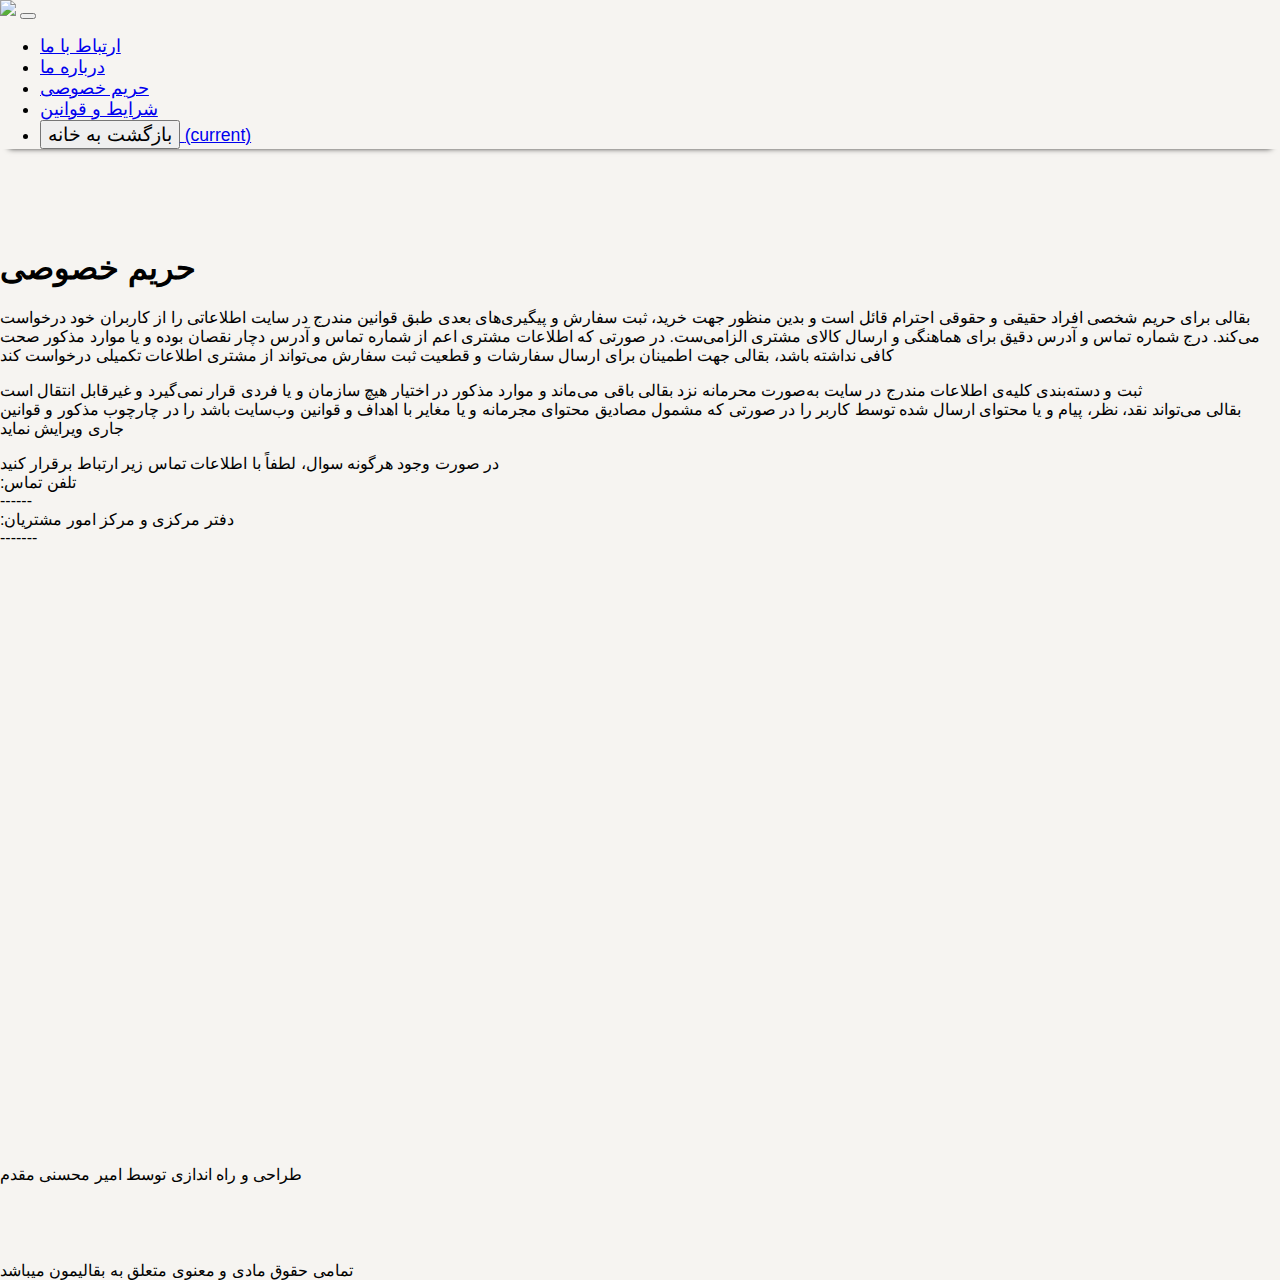
==== privacy.html @ e9c0891e "last changes" ====
<!doctype html>
<html lang="en">
    <head>
        <!-- Required meta tags -->
        <meta charset="utf-8">
        <meta name="viewport" content="width=device-width, initial-scale=1, shrink-to-fit=no">

        <!-- Bootstrap CSS -->
        <link rel="stylesheet" href="https://stackpath.bootstrapcdn.com/bootstrap/4.1.0/css/bootstrap.min.css" integrity="sha384-9gVQ4dYFwwWSjIDZnLEWnxCjeSWFphJiwGPXr1jddIhOegiu1FwO5qRGvFXOdJZ4" crossorigin="anonymous">


        <title>بقالیمون | بقالی آنلاین</title>
        <link rel="stylesheet" href="style.css">
        <link rel="stylesheet" href="https://use.fontawesome.com/releases/v5.0.12/css/all.css" integrity="sha384-G0fIWCsCzJIMAVNQPfjH08cyYaUtMwjJwqiRKxxE/rx96Uroj1BtIQ6MLJuheaO9" crossorigin="anonymous">


    </head>

    <body id="privacy-body">

        <header>


            <nav class="navbar fixed-top navbar-expand-md navbar-dark bg-dark">
                <a class="navbar-brand w-10 mr-auto pl-2" href="#top"><img src="img/logo-dark.png" id="logo"></a>
                <button class="navbar-toggler" type="button" data-toggle="collapse" data-target="#navbarSupportedContent" aria-controls="navbarSupportedContent" aria-expanded="false" aria-label="Toggle navigation">
                    <span class="navbar-toggler-icon"></span>
                </button>

                <div class="collapse navbar-collapse w-80 d-md-flex justify-content-center" id="navbarSupportedContent">
                    <ul class="navbar-nav">
                        <li class="nav-item mt-2 mx-3 d-flex justify-content-center">
                            <a class="nav-link" href="index.html#section-7">ارتباط با ما</a>
                        </li>
                        <li class="nav-item mt-2 mx-3 d-flex justify-content-center">
                            <a class="nav-link" href="index.html#section-6">درباره ما</a>
                        </li>
                        <li class="nav-item mt-2 mx-3 d-flex justify-content-center">
                            <a class="nav-link" href="privacy.html">حریم خصوصی</a>
                        </li>
                        <li class="nav-item mt-2 mx-3 d-flex justify-content-center">
                            <a class="nav-link" href="terms.html">شرایط و قوانین</a>
                        </li>
                        <li class="nav-item mx-3 active d-flex justify-content-center">
                            <a class="nav-link" href="index.html">
                                <button type="button" class="nav-item btn btn-outline-light">
                                    بازگشت به خانه
                                </button>
                                <span class="sr-only">(current)</span></a>
                        </li>





                    </ul>
                </div>
                <div class="w-10"></div>
            </nav>

        </header>

        <section id="privacy">

            <div class="container text-right mt-5 pt-5">
                <h1 class="display-4 mb-4">حریم خصوصی</h1>
                <p>
                    بقالی برای حریم شخصی افراد حقیقی و حقوقی احترام قائل است و بدین منظور جهت خرید، ثبت سفارش و پیگیر‌ی‌های بعدی طبق قوانین مندرج در سایت اطلاعاتی را از کاربران خود درخواست می‌کند. درج شماره تماس و آدرس دقیق برای هماهنگی و ارسال کالای مشتری الزامی‌ست. در صورتی که اطلاعات مشتری اعم از شماره‌ تماس و آدرس دچار نقصان بوده و یا موارد مذکور صحت کافی نداشته باشد، بقالی جهت اطمینان برای ارسال سفارشات و قطعیت ثبت سفارش می‌تواند از مشتری اطلاعات تکمیلی درخواست کند
                </p>
                <p>
                    ثبت و دسته‌بندی کلیه‌ی اطلاعات مندرج در سایت به‌صورت محرمانه نزد بقالی باقی‌ می‌ماند و موارد مذکور در اختیار هیچ سازمان و یا فردی قرار نمی‌گیرد و غیرقابل انتقال است
                    <br>
                    بقالی می‌تواند نقد، نظر، پیام و یا محتوای ارسال شده توسط کاربر را در صورتی که مشمول مصادیق محتوای مجرمانه و یا مغایر با اهداف و قوانین وب‌سایت باشد را در چارچوب مذکور و قوانین جاری ویرایش نماید
                </p>
                <p>
                    در صورت وجود هرگونه سوال، لطفاً با اطلاعات تماس زیر ارتباط برقرار کنید
                    <br>
                    :تلفن تماس
                    <br>
                    ------
                    <br>
                    :دفتر مرکزی و مرکز امور مشتریان
                    <br>
                    -------

                </p>

            </div>

        </section>


        <footer class="bg-dark mt-5">
            <div class="container text-white py-4">
                <div class="row">
                    <div class="col-md-4 text-center d-flex">
                        <p class="align-self-center mx-auto"> طراحی و راه اندازی توسط امیر محسنی مقدم
                        </p>
                    </div>
                    <div class="col-md-4 text-center">
                        <a href="" class="social">
                            <i class="fab fa-instagram"></i>
                        </a>
                        <a href="" class="social">
                            <i class="fab fa-telegram"></i>
                        </a>
                        <a href="" class="social">
                            <i class="fab fa-facebook"></i>
                        </a>
                        <a href="" class="social">
                            <i class="fab fa-google-plus"></i>
                        </a>
                    </div>
                    <div class="col-md-4 text-center d-flex">
                        <p class="align-self-center mx-auto">تمامی حقوق مادی و معنوی متعلق به بقالیمون میباشد</p>
                    </div>
                </div>
            </div>
        </footer>

        <!-- Optional JavaScript -->
        <!-- jQuery first, then Popper.js, then Bootstrap JS -->
        <script src="https://code.jquery.com/jquery-3.3.1.slim.min.js" integrity="sha384-q8i/X+965DzO0rT7abK41JStQIAqVgRVzpbzo5smXKp4YfRvH+8abtTE1Pi6jizo" crossorigin="anonymous"></script>
        <script src="https://cdnjs.cloudflare.com/ajax/libs/popper.js/1.14.0/umd/popper.min.js" integrity="sha384-cs/chFZiN24E4KMATLdqdvsezGxaGsi4hLGOzlXwp5UZB1LY//20VyM2taTB4QvJ" crossorigin="anonymous"></script>
        <script src="https://stackpath.bootstrapcdn.com/bootstrap/4.1.0/js/bootstrap.min.js" integrity="sha384-uefMccjFJAIv6A+rW+L4AHf99KvxDjWSu1z9VI8SKNVmz4sk7buKt/6v9KI65qnm" crossorigin="anonymous"></script>
    </body>
</html>
---- style.css ----
@font-face {
    font-family: "Mj_Dinar";
    src: url("fonts/Mj_Dinar One Light.ttf");
}

body {
    font-family: Mj_Dinar, sans-serif;
    background-color: #f6f4f1;
}

#logo {
    width: 40px;
}

#logo2 {
    width: 300px;
}

#banner-text {
    color: white;
    text-align: center;
    font-size: 2.5em;
    margin-top: 0.5em;
}

.nav-item {
    font-size: 1.1em;
}

#section-1 {
    height: 900px;
    background-image: url("img/supermarket.jpg");
    background-size: cover;
    background-position: center;
    background-attachment: fixed;
    background-position: center;
    background-repeat: no-repeat;
    background-size: cover;
}

#section-2 {
    height: 400px;
    background-color: #f6f4f1;
}


#section-3 {
    height: 400px;
    background-image: url("img/bg-sec-1-fridge.jpg");
    background-size: cover;
    background-position: center;
    background-attachment: fixed;
    background-position: center;
    background-repeat: no-repeat;
    background-size: cover;
}

#section-4 {
    background-color: #f6f4f1;
}

#section-5 {
    background-color: #f6f4f1;
}

.overlay-row-dark {
    background-color: rgba(0, 0, 0, 0.8);
    height: 100%;
}

.navbar {
    -webkit-box-shadow: 0 8px 6px -6px #000;
    -moz-box-shadow: 0 8px 6px -6px #000;
    box-shadow: 0 8px 6px -9px #000;

    /* the rest of your styling */
}

.no-border {
    border: none;
}

.no-border-radius {
    border-radius: 0;
}

.bg-white {
    background-color: white;
}

.card-header-font {
    font-size: 1.5em;
}

#section-2 .card {
    min-height: 300px;
    margin-top: -65px;
}

#section-2 .col-md-4 {
    padding: 0;
}

#apple {
    height: 100px;
}

#android {
    height: 100px;
}

.download-box {
    padding-top: 125px;
}

#section-5 {
    min-height: 350px;
}

#section-5 .filler {
    min-height: 100px;
}

#section-5 .slide{
    min-height: 150px;
}

#section-6 {
    min-height: 400px;
}

#section-6 .img {
    min-height: 700px;
    background-image: url("img/people-eating-junk-food.jpg");
    background-size: cover;
    padding: 0;
}

#section-7 {
    min-height: 400px;
}

#section-7 .img {
    min-height: 700px;
    background-image: url("img/contact-pic.jpg");
    background-size: cover;
    padding: 0;
}

#section-7 form {
    width: 75%;
    direction:RTL;
}

#section-7 form textarea {
    resize: none;
    height: 200px;
}

.social {
    margin: 0 10px;
    color: white;
    font-size: 2.5em;
}

.social:hover {
    color: darkturquoise;
}


@media (max-width: 768px) {
    #section-2 .card {
        margin-top: 0px;
    }

    #section-2 {
        height: auto;
        background: white;
    }
}

.overlay-row-dark-2 {
    background-color: rgba(0, 0, 0, 0.58);
    min-height: 700px;
}

.carousel-item {
    width: 600px;
    margin: 0 auto;
}

html, body {
  height: 100%;
  margin: 0;
}

#privacy {
    min-height: 100%;
    margin-top: 100px;
}


@media (max-width: 768px) {
    .carousel-item {
        width: 300px;
    }
}

@media (max-width: 1050px) and (min-width: 920px){
    .nav-link {
        font-size: 0.8em;
    }
}

@media (max-width: 920px) and (min-width: 768px){
    .nav-link {
        font-size: 0.7em;
    }
}
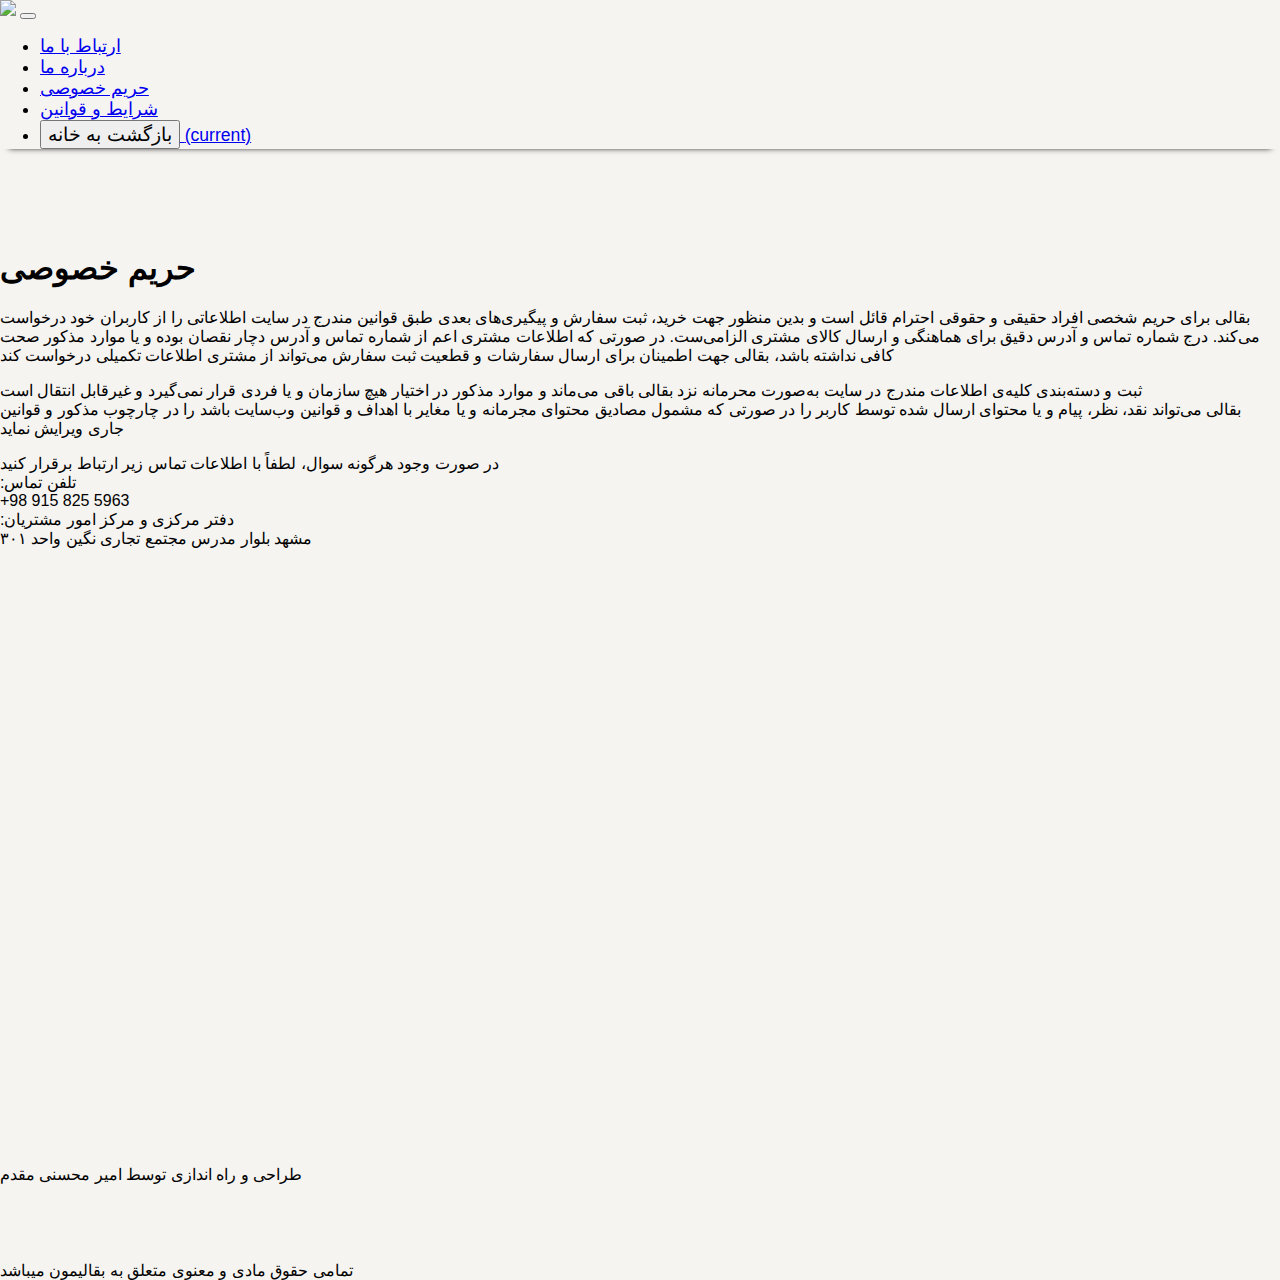
==== commit 900e77e4: "adding chat data Todo *add all script to script file (seperate scripts) *add alt tags for all image " ====
--- a/privacy.html
+++ b/privacy.html
@@ -1,9 +1,48 @@
 <!doctype html>
 <html lang="en">
     <head>
+        
+        
         <!-- Required meta tags -->
         <meta charset="utf-8">
         <meta name="viewport" content="width=device-width, initial-scale=1, shrink-to-fit=no">
+
+
+
+            <!-- Global site tag (gtag.js) - Google Analytics -->
+        <script async src="https://www.googletagmanager.com/gtag/js?id=UA-84050407-3"></script>
+        <script>
+            window.dataLayer = window.dataLayer || [];
+            function gtag(){dataLayer.push(arguments);}
+            gtag('js', new Date());
+    
+            gtag('config', 'UA-84050407-3');
+        </script>
+    
+        <meta http-equiv="X-UA-Compatible" content="IE=edge">
+        <meta name="description" content="هایپر مارکت اپلیکیشینی بقالیمون با هدف ساده کردن زندگی در شهرهای بزرگ و لذت بخش کردن خرید همچنین رضایت مندی مشتری از خدمت و قیمت های تضمین شده و همراه با پشتیبانی 24 ساعته به تاسیس شده است و مشتر مداری هدف اصلی ماست. هیج وقت خرید از بقالی این قدر آسان نبوده">
+    	<meta name="author" content="Amin Saffar">
+    	<meta name="keywords" content="فروشگاه موبایلی, خرید آنلاین، سوپر مارکت آنلاین، بقالیمون، بقالی مون" />
+    
+    
+        
+
+        <!-- favicon Icon -->
+        <!--<link rel="shortcut icon" href="images/favicon.ico" type="image/x-icon">
+    	<link rel="icon" href="images/favicon.ico" type="image/x-icon">-->
+    	<link rel='shortcut icon' type='image/x-icon' href="img/logo2.png" >
+
+    
+        <!-- Google Tag Manager -->
+        <script>(function(w,d,s,l,i){w[l]=w[l]||[];w[l].push({'gtm.start':
+                new Date().getTime(),event:'gtm.js'});var f=d.getElementsByTagName(s)[0],
+                j=d.createElement(s),dl=l!='dataLayer'?'&l='+l:'';j.async=true;j.src=
+                'https://www.googletagmanager.com/gtm.js?id='+i+dl;f.parentNode.insertBefore(j,f);
+            })(window,document,'script','dataLayer','GTM-NK62BQZ');</script>
+        <!-- End Google Tag Manager -->
+    
+    
+    
 
         <!-- Bootstrap CSS -->
         <link rel="stylesheet" href="https://stackpath.bootstrapcdn.com/bootstrap/4.1.0/css/bootstrap.min.css" integrity="sha384-9gVQ4dYFwwWSjIDZnLEWnxCjeSWFphJiwGPXr1jddIhOegiu1FwO5qRGvFXOdJZ4" crossorigin="anonymous">
@@ -36,13 +75,13 @@
                             <a class="nav-link" href="index.html#section-6">درباره ما</a>
                         </li>
                         <li class="nav-item mt-2 mx-3 d-flex justify-content-center">
-                            <a class="nav-link" href="privacy.html">حریم خصوصی</a>
+                            <a class="nav-link" href="privacy">حریم خصوصی</a>
                         </li>
                         <li class="nav-item mt-2 mx-3 d-flex justify-content-center">
-                            <a class="nav-link" href="terms.html">شرایط و قوانین</a>
+                            <a class="nav-link" href="terms">شرایط و قوانین</a>
                         </li>
                         <li class="nav-item mx-3 active d-flex justify-content-center">
-                            <a class="nav-link" href="index.html">
+                            <a class="nav-link" href="index">
                                 <button type="button" class="nav-item btn btn-outline-light">
                                     بازگشت به خانه
                                 </button>
@@ -77,11 +116,11 @@
                     <br>
                     :تلفن تماس
                     <br>
-                    ------
+                       +98 915 825 5963
                     <br>
                     :دفتر مرکزی و مرکز امور مشتریان
                     <br>
-                    -------
+                     مشهد  بلوار مدرس  مجتمع تجاری نگین واحد ۳۰۱
 
                 </p>
 
@@ -101,7 +140,7 @@
                         <a href="" class="social">
                             <i class="fab fa-instagram"></i>
                         </a>
-                        <a href="" class="social">
+                        <a href="https://t.me/baghalimoon" class="social">
                             <i class="fab fa-telegram"></i>
                         </a>
                         <a href="" class="social">
@@ -115,6 +154,12 @@
                         <p class="align-self-center mx-auto">تمامی حقوق مادی و معنوی متعلق به بقالیمون میباشد</p>
                     </div>
                 </div>
+                <div class="row mt-3">
+                   <div class="col text-center">
+                       <script src="https://www.zarinpal.com/webservice/TrustCode" type="text/javascript"></script>
+                   </div>
+                    
+                </div>
             </div>
         </footer>
 
--- a/style.css
+++ b/style.css
@@ -6,6 +6,10 @@
 body {
     font-family: Mj_Dinar, sans-serif;
     background-color: #f6f4f1;
+}
+
+a:hover {
+    text-decoration: none;
 }
 
 #logo {
@@ -64,7 +68,7 @@
 }
 
 .overlay-row-dark {
-    background-color: rgba(0, 0, 0, 0.8);
+    background-color: rgba(0, 0, 0, 0.7);
     height: 100%;
 }
 
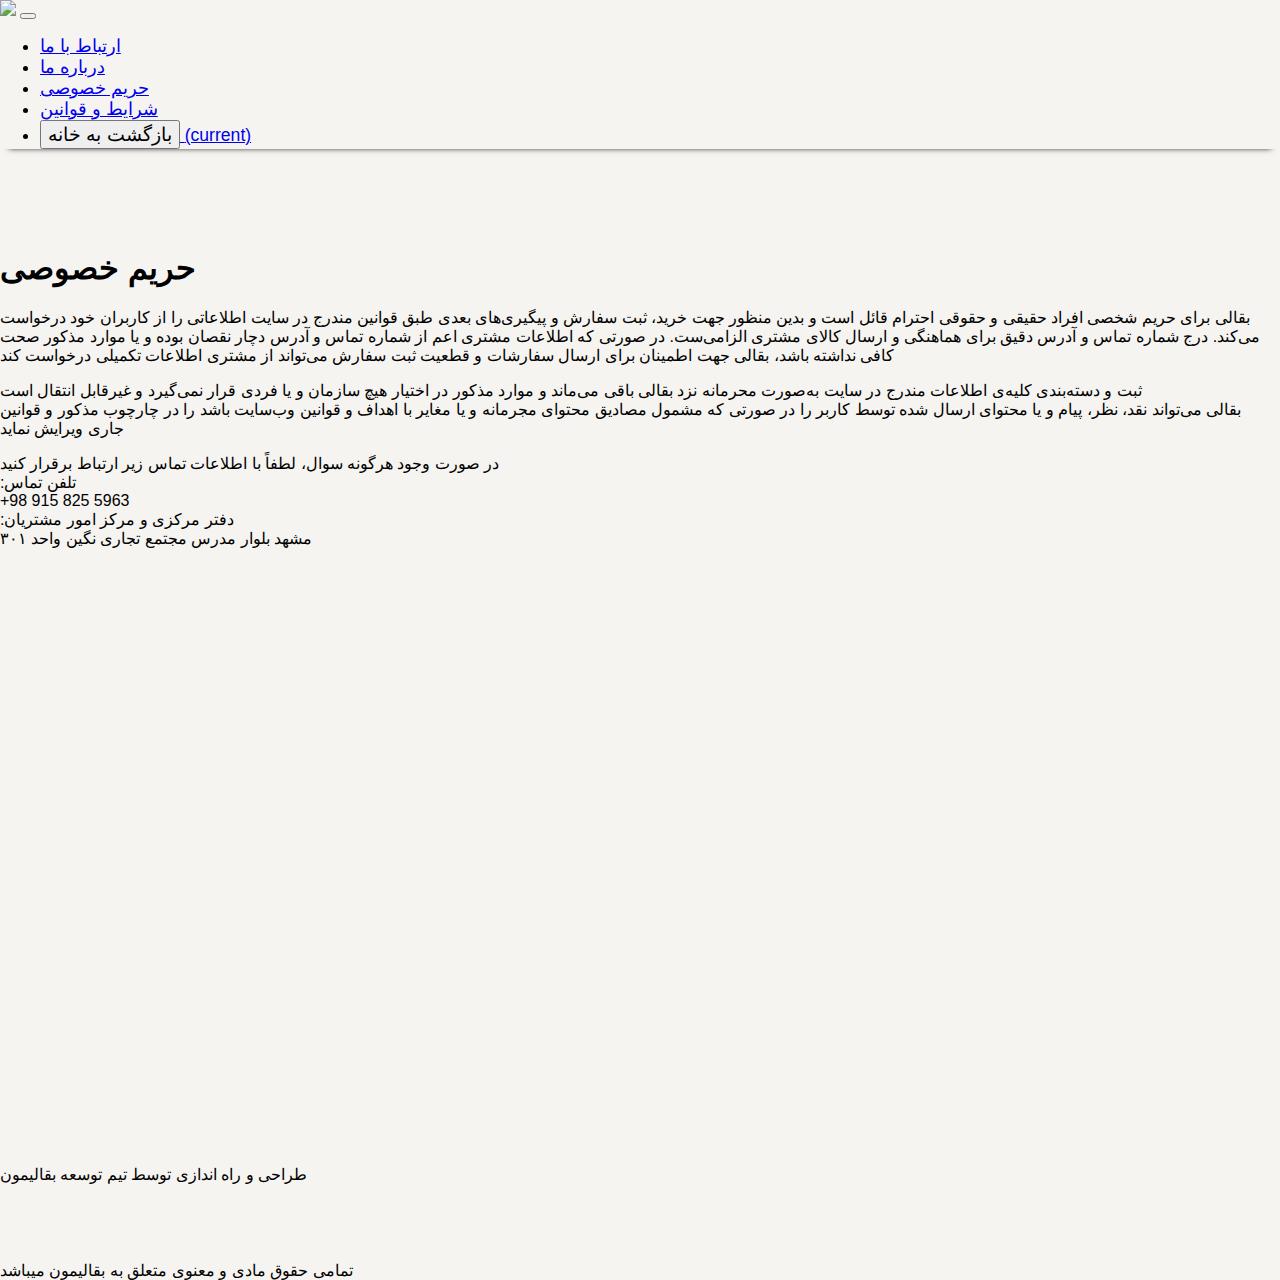
==== commit 501147de: "remove amir mohseni moghadam :)" ====
--- a/privacy.html
+++ b/privacy.html
@@ -133,7 +133,7 @@
             <div class="container text-white py-4">
                 <div class="row">
                     <div class="col-md-4 text-center d-flex">
-                        <p class="align-self-center mx-auto"> طراحی و راه اندازی توسط امیر محسنی مقدم
+                      <p class="align-self-center mx-auto"> طراحی و راه اندازی توسط تیم توسعه بقالیمون
                         </p>
                     </div>
                     <div class="col-md-4 text-center">
--- a/style.css
+++ b/style.css
@@ -203,6 +203,12 @@
     margin-top: 100px;
 }
 
+.anchor {
+    display: block;
+    position: relative;
+    top: -200px;
+    visibility: hidden;
+}
 
 @media (max-width: 768px) {
     .carousel-item {
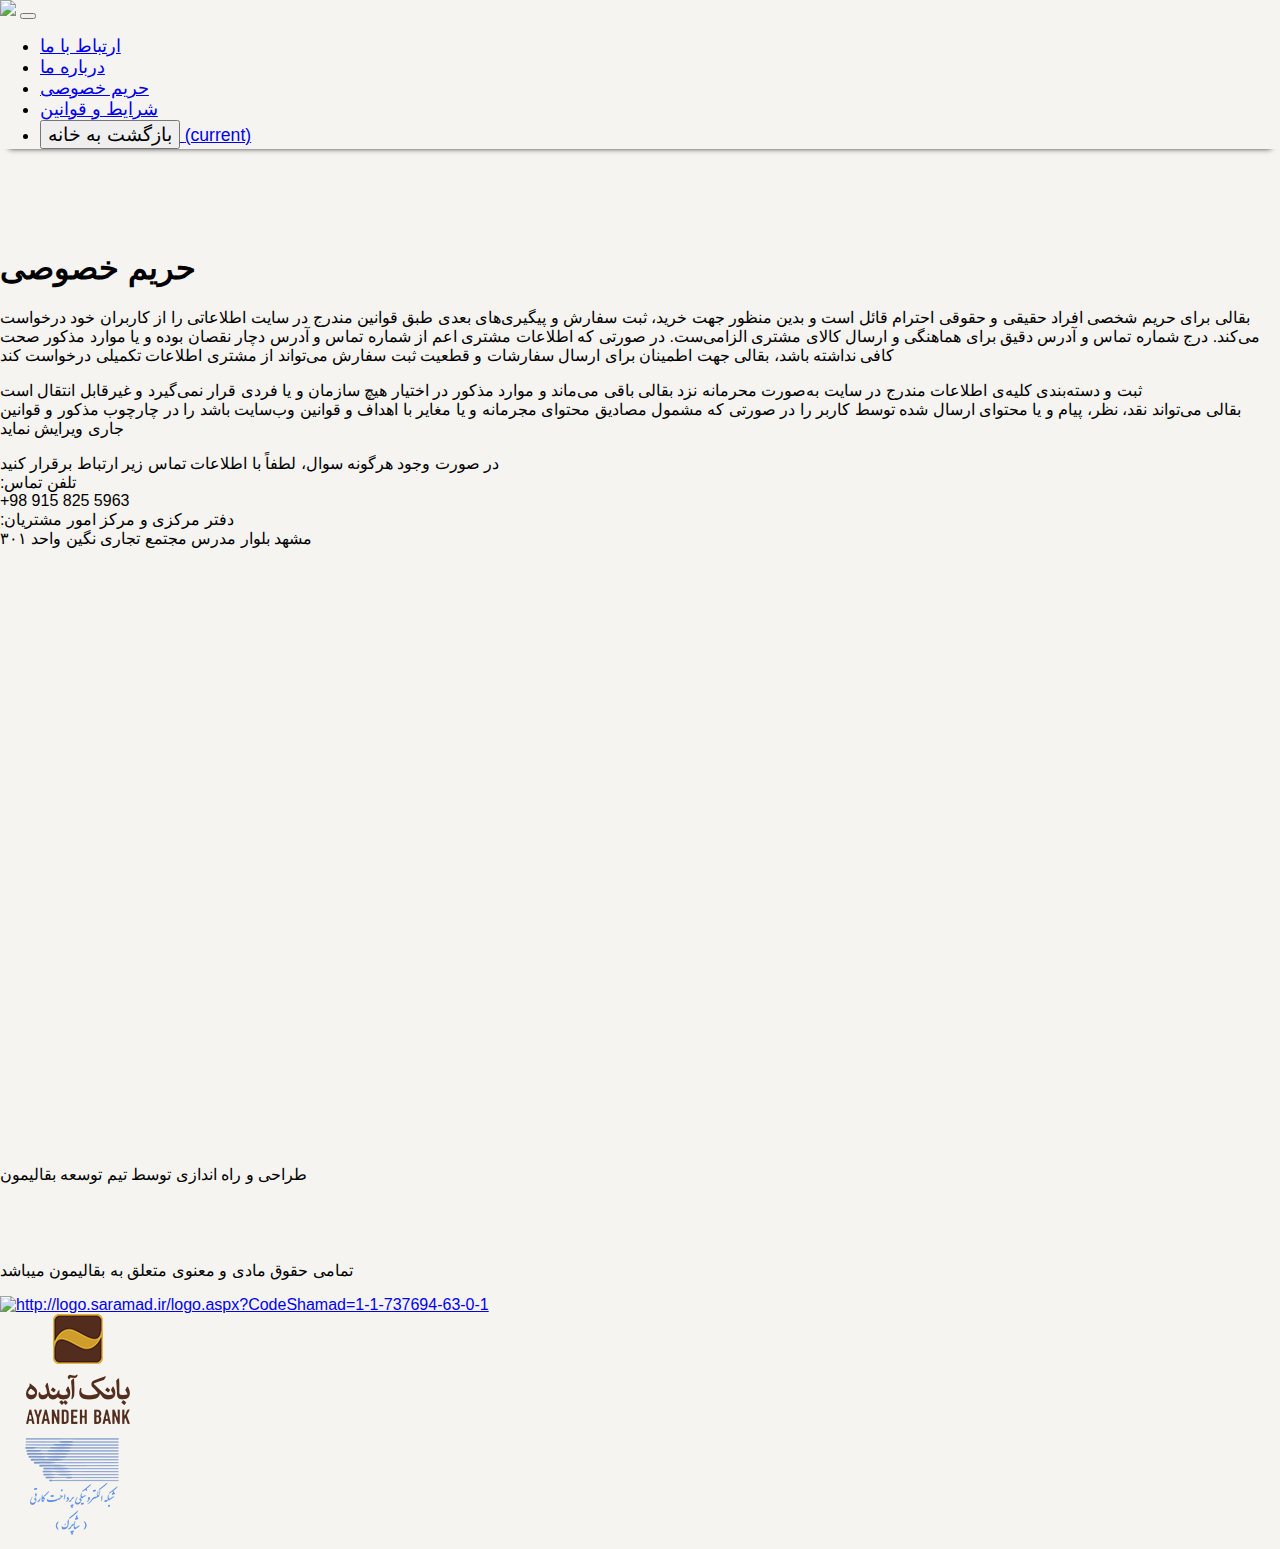
==== commit 25a4240a: "change apk link" ====
--- a/privacy.html
+++ b/privacy.html
@@ -20,8 +20,8 @@
         </script>
     
         <meta http-equiv="X-UA-Compatible" content="IE=edge">
-        <meta name="description" content="هایپر مارکت اپلیکیشینی بقالیمون با هدف ساده کردن زندگی در شهرهای بزرگ و لذت بخش کردن خرید همچنین رضایت مندی مشتری از خدمت و قیمت های تضمین شده و همراه با پشتیبانی 24 ساعته به تاسیس شده است و مشتر مداری هدف اصلی ماست. هیج وقت خرید از بقالی این قدر آسان نبوده">
-    	<meta name="author" content="Amin Saffar">
+        <meta name="description" content="اپلیکیشن هایپر مارکت بقالیمون برای حریم شخصی افراد حقیقی و حقوقی احترام قائل است و بدین منظور جهت خرید، ثبت سفارش و پیگیر‌ی‌های بعدی طبق قوانین مندرج در سایت اطلاعاتی را از کاربران خود درخواست می‌کند. درج شماره تماس و آدرس دقیق برای هماهنگی و ارسال کالای مشتری الزامی‌ست. هیچ وقت خرید از بقالی این قدر آسان نبوده">
+    	<meta name="author" content="Amin Saffar, Amir mohseni">
     	<meta name="keywords" content="فروشگاه موبایلی, خرید آنلاین، سوپر مارکت آنلاین، بقالیمون، بقالی مون" />
     
     
@@ -48,14 +48,25 @@
         <link rel="stylesheet" href="https://stackpath.bootstrapcdn.com/bootstrap/4.1.0/css/bootstrap.min.css" integrity="sha384-9gVQ4dYFwwWSjIDZnLEWnxCjeSWFphJiwGPXr1jddIhOegiu1FwO5qRGvFXOdJZ4" crossorigin="anonymous">
 
 
-        <title>بقالیمون | بقالی آنلاین</title>
+        <title>بقالیمون | حریم خصوصی</title>
         <link rel="stylesheet" href="style.css">
         <link rel="stylesheet" href="https://use.fontawesome.com/releases/v5.0.12/css/all.css" integrity="sha384-G0fIWCsCzJIMAVNQPfjH08cyYaUtMwjJwqiRKxxE/rx96Uroj1BtIQ6MLJuheaO9" crossorigin="anonymous">
 
 
+
+
+
+        <meta name="theme-color" content="#403a34">
+        <!-- Windows Phone -->
+        <meta name="msapplication-navbutton-color" content="#403a34">
+        <!-- iOS Safari -->
+        <meta name="apple-mobile-web-app-capable" content="yes">
+        <meta name="apple-mobile-web-app-status-bar-style" content="black-translucent">
+
+
     </head>
 
-    <body id="privacy-body">
+    <body  class="noselect" id="privacy-body">
 
         <header>
 
@@ -155,10 +166,25 @@
                     </div>
                 </div>
                 <div class="row mt-3">
-                   <div class="col text-center">
-                       <script src="https://www.zarinpal.com/webservice/TrustCode" type="text/javascript"></script>
-                   </div>
-                    
+                    <div class="col text-center">
+					<a href="https://logo.saramad.ir/verify.aspx?CodeShamad=1-1-737694-63-0-1">
+                        <img class="transparent" src="https://logo.saramad.ir/logo.aspx?CodeShamad=1-1-737694-63-0-1" alt="http://logo.saramad.ir/logo.aspx?CodeShamad=1-1-737694-63-0-1"></img>
+                    </a>
+					</div>
+					
+					<div class="col text-center">
+                          <img class="transparent" src="img/Baghalimoon-ayandeh-banklogo.png" ></img>
+                    </div>
+					
+					<div class="col text-center">
+                          <img class="transparent" src="img/Baghalimoon-Shaparak-logo.png" ></img>
+                    </div>
+					
+					<div class="col text-center">
+                        <script src="https://www.zarinpal.com/webservice/TrustCode" type="text/javascript"></script>
+                    </div>
+
+
                 </div>
             </div>
         </footer>
--- a/style.css
+++ b/style.css
@@ -1,229 +1,248 @@
-@font-face {
-    font-family: "Mj_Dinar";
-    src: url("fonts/Mj_Dinar One Light.ttf");
-}
-
-body {
-    font-family: Mj_Dinar, sans-serif;
-    background-color: #f6f4f1;
-}
-
-a:hover {
-    text-decoration: none;
-}
-
-#logo {
-    width: 40px;
-}
-
-#logo2 {
-    width: 300px;
-}
-
-#banner-text {
-    color: white;
-    text-align: center;
-    font-size: 2.5em;
-    margin-top: 0.5em;
-}
-
-.nav-item {
-    font-size: 1.1em;
-}
-
-#section-1 {
-    height: 900px;
-    background-image: url("img/supermarket.jpg");
-    background-size: cover;
-    background-position: center;
-    background-attachment: fixed;
-    background-position: center;
-    background-repeat: no-repeat;
-    background-size: cover;
-}
-
-#section-2 {
-    height: 400px;
-    background-color: #f6f4f1;
-}
-
-
-#section-3 {
-    height: 400px;
-    background-image: url("img/bg-sec-1-fridge.jpg");
-    background-size: cover;
-    background-position: center;
-    background-attachment: fixed;
-    background-position: center;
-    background-repeat: no-repeat;
-    background-size: cover;
-}
-
-#section-4 {
-    background-color: #f6f4f1;
-}
-
-#section-5 {
-    background-color: #f6f4f1;
-}
-
-.overlay-row-dark {
-    background-color: rgba(0, 0, 0, 0.7);
-    height: 100%;
-}
-
-.navbar {
-    -webkit-box-shadow: 0 8px 6px -6px #000;
-    -moz-box-shadow: 0 8px 6px -6px #000;
-    box-shadow: 0 8px 6px -9px #000;
-
-    /* the rest of your styling */
-}
-
-.no-border {
-    border: none;
-}
-
-.no-border-radius {
-    border-radius: 0;
-}
-
-.bg-white {
-    background-color: white;
-}
-
-.card-header-font {
-    font-size: 1.5em;
-}
-
-#section-2 .card {
-    min-height: 300px;
-    margin-top: -65px;
-}
-
-#section-2 .col-md-4 {
-    padding: 0;
-}
-
-#apple {
-    height: 100px;
-}
-
-#android {
-    height: 100px;
-}
-
-.download-box {
-    padding-top: 125px;
-}
-
-#section-5 {
-    min-height: 350px;
-}
-
-#section-5 .filler {
-    min-height: 100px;
-}
-
-#section-5 .slide{
-    min-height: 150px;
-}
-
-#section-6 {
-    min-height: 400px;
-}
-
-#section-6 .img {
-    min-height: 700px;
-    background-image: url("img/people-eating-junk-food.jpg");
-    background-size: cover;
-    padding: 0;
-}
-
-#section-7 {
-    min-height: 400px;
-}
-
-#section-7 .img {
-    min-height: 700px;
-    background-image: url("img/contact-pic.jpg");
-    background-size: cover;
-    padding: 0;
-}
-
-#section-7 form {
-    width: 75%;
-    direction:RTL;
-}
-
-#section-7 form textarea {
-    resize: none;
-    height: 200px;
-}
-
-.social {
-    margin: 0 10px;
-    color: white;
-    font-size: 2.5em;
-}
-
-.social:hover {
-    color: darkturquoise;
-}
-
-
-@media (max-width: 768px) {
-    #section-2 .card {
-        margin-top: 0px;
-    }
-
-    #section-2 {
-        height: auto;
-        background: white;
-    }
-}
-
-.overlay-row-dark-2 {
-    background-color: rgba(0, 0, 0, 0.58);
-    min-height: 700px;
-}
-
-.carousel-item {
-    width: 600px;
-    margin: 0 auto;
-}
-
-html, body {
-  height: 100%;
-  margin: 0;
-}
-
-#privacy {
-    min-height: 100%;
-    margin-top: 100px;
-}
-
-.anchor {
-    display: block;
-    position: relative;
-    top: -200px;
-    visibility: hidden;
-}
-
-@media (max-width: 768px) {
-    .carousel-item {
-        width: 300px;
-    }
-}
-
-@media (max-width: 1050px) and (min-width: 920px){
-    .nav-link {
-        font-size: 0.8em;
-    }
-}
-
-@media (max-width: 920px) and (min-width: 768px){
-    .nav-link {
-        font-size: 0.7em;
-    }
+@font-face {
+    font-family: "Mj_Dinar";
+    src: url("fonts/Mj_Dinar One Light.ttf");
+}
+
+body {
+    font-family: Mj_Dinar, sans-serif;
+    background-color: #f6f4f1;
+    overflow-x:hidden;
+}
+
+a:hover {
+    text-decoration: none;
+}
+
+#logo {
+    width: 40px;
+}
+
+#logo2 {
+    width: 300px;
+}
+
+#banner-text {
+    color: white;
+    text-align: center;
+    font-size: 2.5em;
+    margin-top: 0.5em;
+}
+
+.nav-item {
+    font-size: 1.1em;
+}
+
+#section-1 {
+    height: 900px;
+    background-image: url("img/supermarket.jpg");
+    background-size: cover;
+    background-position: center;
+    background-attachment: fixed;
+    background-position: center;
+    background-repeat: no-repeat;
+    background-size: cover;
+}
+
+#section-2 {
+    height: 400px;
+    background-color: #f6f4f1;
+}
+
+
+#section-3 {
+    height: 400px;
+    background-image: url("img/bg-sec-1-fridge.jpg");
+    background-size: cover;
+    background-position: center;
+    background-attachment: fixed;
+    background-position: center;
+    background-repeat: no-repeat;
+    background-size: cover;
+}
+
+#section-4 {
+    background-color: #f6f4f1;
+}
+
+#section-5 {
+    background-color: #f6f4f1;
+}
+
+.overlay-row-dark {
+    background-color: rgba(0, 0, 0, 0.7);
+    height: 100%;
+}
+
+.navbar {
+    -webkit-box-shadow: 0 8px 6px -6px #000;
+    -moz-box-shadow: 0 8px 6px -6px #000;
+    box-shadow: 0 8px 6px -9px #000;
+
+    /* the rest of your styling */
+}
+
+.no-border {
+    border: none;
+}
+
+.no-border-radius {
+    border-radius: 0;
+}
+
+.bg-white {
+    background-color: white;
+}
+
+.card-header-font {
+    font-size: 1.5em;
+}
+
+#section-2 .card {
+    min-height: 300px;
+    margin-top: -65px;
+}
+
+#section-2 .col-md-4 {
+    padding: 0;
+}
+
+#apple {
+    height: 100px;
+}
+
+#android {
+    height: 100px;
+}
+
+.download-box {
+    padding-top: 125px;
+}
+
+#section-5 {
+    min-height: 350px;
+}
+
+#section-5 .filler {
+    min-height: 100px;
+}
+
+#section-5 .slide{
+    min-height: 150px;
+}
+
+#section-6 {
+    min-height: 400px;
+}
+
+#section-6 .img {
+    min-height: 700px;
+    background-image: url("img/people-eating-junk-food.jpg");
+    background-size: cover;
+    padding: 0;
+}
+
+#section-7 {
+    min-height: 400px;
+}
+
+#section-7 .img {
+    min-height: 700px;
+    background-image: url("img/contact-pic.jpg");
+    background-size: cover;
+    padding: 0;
+}
+
+#section-7 form {
+    width: 75%;
+    direction:RTL;
+}
+
+#section-7 form textarea {
+    resize: none;
+    height: 200px;
+}
+
+.social {
+    margin: 0 10px;
+    color: white;
+    font-size: 2.5em;
+}
+
+.social:hover {
+    color: darkturquoise;
+}
+
+
+@media (max-width: 768px) {
+    #section-2 .card {
+        margin-top: 0px;
+    }
+
+    #section-2 {
+        height: auto;
+        background: white;
+    }
+}
+
+.overlay-row-dark-2 {
+    background-color: rgba(0, 0, 0, 0.58);
+    min-height: 700px;
+}
+
+.carousel-item {
+    width: 600px;
+    margin: 0 auto;
+}
+
+html, body {
+  height: 100%;
+  margin: 0;
+}
+
+#privacy {
+    min-height: 100%;
+    margin-top: 100px;
+}
+
+.anchor {
+    display: block;
+    position: relative;
+    top: -200px;
+    visibility: hidden;
+}
+
+@media (max-width: 768px) {
+    .carousel-item {
+        width: 300px;
+    }
+}
+
+@media (max-width: 1050px) and (min-width: 920px){
+    .nav-link {
+        font-size: 0.8em;
+    }
+}
+
+@media (max-width: 920px) and (min-width: 768px){
+    .nav-link {
+        font-size: 0.7em;
+    }
+}
+
+.noselect {
+    -webkit-touch-callout: none; /* iOS Safari */
+    -webkit-user-select: none; /* Safari */
+    -khtml-user-select: none; /* Konqueror HTML */
+    -moz-user-select: none; /* Firefox */
+    -ms-user-select: none; /* Internet Explorer/Edge */
+    -user-select: none; /* Non-prefixed version, currently
+                                  supported by Chrome and Opera */
+}
+
+img { 
+  -webkit-user-drag: none; 
+  -khtml-user-drag: none; 
+  -moz-user-drag: none; 
+  -o-user-drag: none; 
+  user-drag: none; 
 }